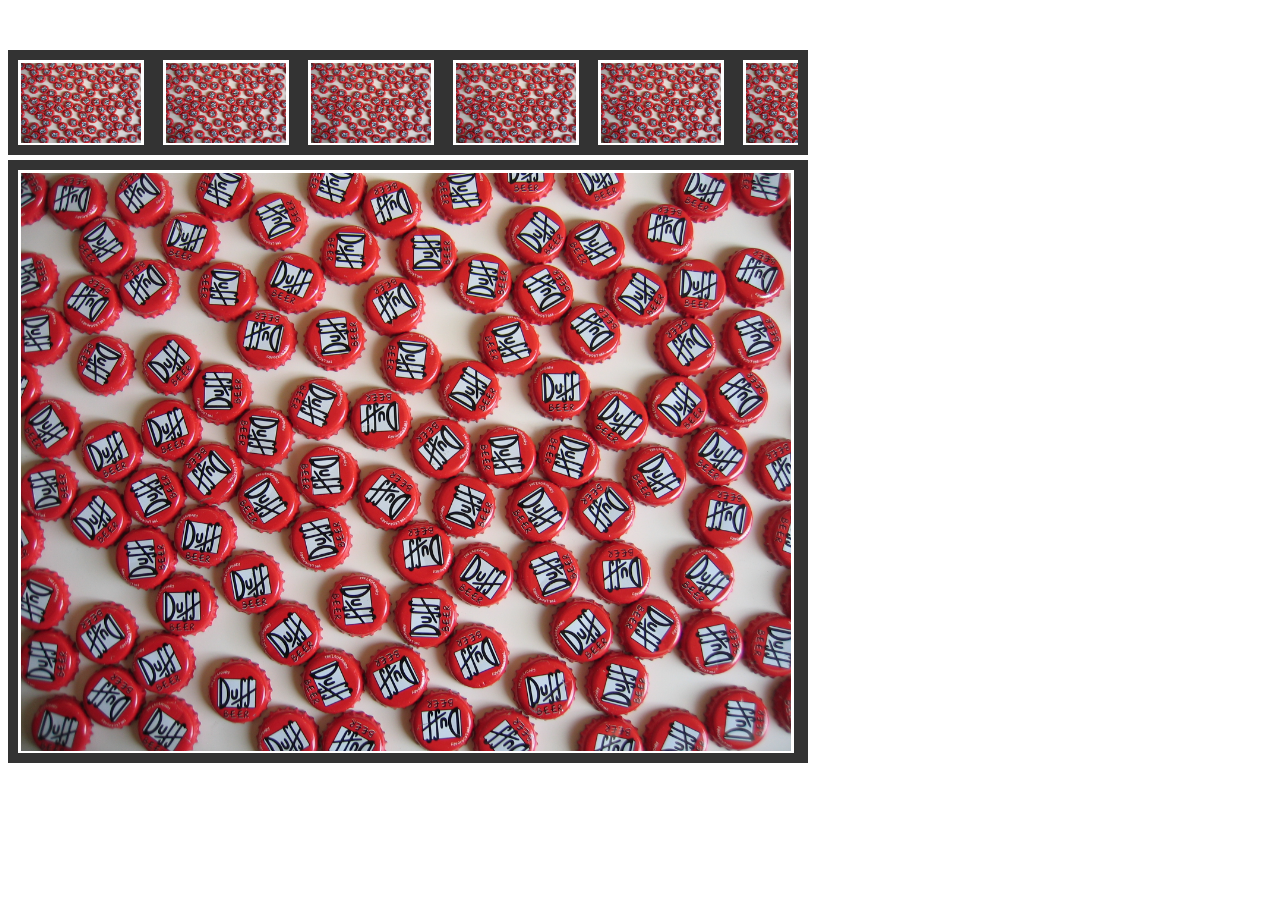
==== Demo/index.html @ 4c8ca32d "v1" ====
<!DOCTYPE html PUBLIC "-//W3C//DTD XHTML 1.0 Strict//EN" "http://www.w3.org/TR/xhtml1/DTD/xhtml1-strict.dtd">
<html xmlns="http://www.w3.org/1999/xhtml" xml:lang="en" lang="en">
<head>
	<meta http-equiv="Content-Type" content="text/html; charset=utf-8" />
	<link rel="stylesheet" href="demo.css" type="text/css" />
	<script type="text/javascript" src="mootools-1.2.4-core-nc.js"></script>
    <script type="text/javascript" src="mootools-1.2.4.4-more.js"></script>
	<script type="text/javascript" src="../Source/scrollGallery.js"></script>
    <script type="text/javascript">
        window.addEvent('domready', function() {
            var scrollGalleryObj = new scrollGallery();
        });
    </script>

	<title>Scroll Gallery</title>
</head>
<body>

    <div id="gallery">

                <div id="scrollGalleryHead">		
					<div id="thumbarea">
						<div id="thumbareaContent">
                            <img  src="fotos/image1.jpg" width="120" height="80" alt="" />
                            <img  src="fotos/image2.jpg" width="120" height="80" alt="" />
                            <img  src="fotos/image3.jpg" width="120" height="80" alt="" />
                            <img  src="fotos/image4.jpg" width="120" height="80" alt="" />
                            <img  src="fotos/image5.jpg" width="120" height="80" alt="" />
                            <img  src="fotos/image6.jpg" width="120" height="80" alt="" />
                            <img  src="fotos/image7.jpg" width="120" height="80" alt="" />
                            <img  src="fotos/image8.jpg" width="120" height="80" alt="" />
                            <img  src="fotos/image9.jpg" width="120" height="80" alt="" />
                            <img  src="fotos/image10.jpg" width="120" height="80" alt="" />
                            <img  src="fotos/image11.jpg" width="120" height="80" alt="" />
                            <img  src="fotos/image12.jpg" width="120" height="80" alt="" />
                            <img  src="fotos/image13.jpg" width="120" height="80" alt="" />
                            <img  src="fotos/image14.jpg" width="120" height="80" alt="" />
						</div> 
					</div> 
				</div>
				<div id="scrollGalleryFoot">
					<div id="imagearea">
					  <div id="imageareaContent">
                            <img  src="fotos/image1.jpg"  />
                            <img  src="fotos/image2.jpg"  />
                            <img  src="fotos/image3.jpg"  />
                            <img  src="fotos/image4.jpg"  />
                            <img  src="fotos/image5.jpg"  />
                            <img  src="fotos/image6.jpg"  />
                            <img  src="fotos/image7.jpg"  />
                            <img  src="fotos/image8.jpg"  />
                            <img  src="fotos/image9.jpg"  />
                            <img  src="fotos/image10.jpg"  />
                            <img  src="fotos/image11.jpg"  />
                            <img  src="fotos/image12.jpg"  />
                            <img  src="fotos/image13.jpg"  />
                            <img  src="fotos/image14.jpg"  />
                            
                      </div> 
					</div> 
				</div>

    </div>
</body>
</html>
---- Demo/demo.css ----
#gallery{
    width:800px; /*change this*/
}
#imageareaContent img{
    width:770px; /*change this*/
}


#scrollGalleryHead{
/*has to be postion:relativ*/
	margin:0px;
	padding:10px;
	margin-top:50px;
    background-color:#333333;
}

#scrollGalleryFoot{
/*has to be postion:relativ*/
	margin:0px;
	padding:10px;
	margin-top:5px;
    background-color:#333333;
}


#thumbarea{
	overflow: auto; 
	overflow-y: hidden; 
	overflow-x: auto;
	width:100%; 
	margin:0px; 
	padding:0px;
}
#thumbareaContent{
	padding-left:0px; 
	padding-right:0px; 
	margin:0px; 
 	white-space: nowrap;       /* important */	
    margin-bottom:-5px;
}
#thumbareaContent img{
    margin:0px;
	margin-right:15px;
	cursor:pointer;
    border: 3px solid #ffffff;
}
#imagearea{
	overflow: auto; 
	overflow-y: hidden; 
	overflow-x: auto;
	width:100%; 
	margin:0px; 
	padding:0px;
}
#imageareaContent{
	padding-left:0px; 
	padding-right:0px; 
	margin:0px; 
 	white-space: nowrap;       /* important */
    margin-bottom:-5px;
}
#imageareaContent img{
    margin:0px;
	margin-right:15px;
	cursor:pointer;
    border: 3px solid #ffffff;
}
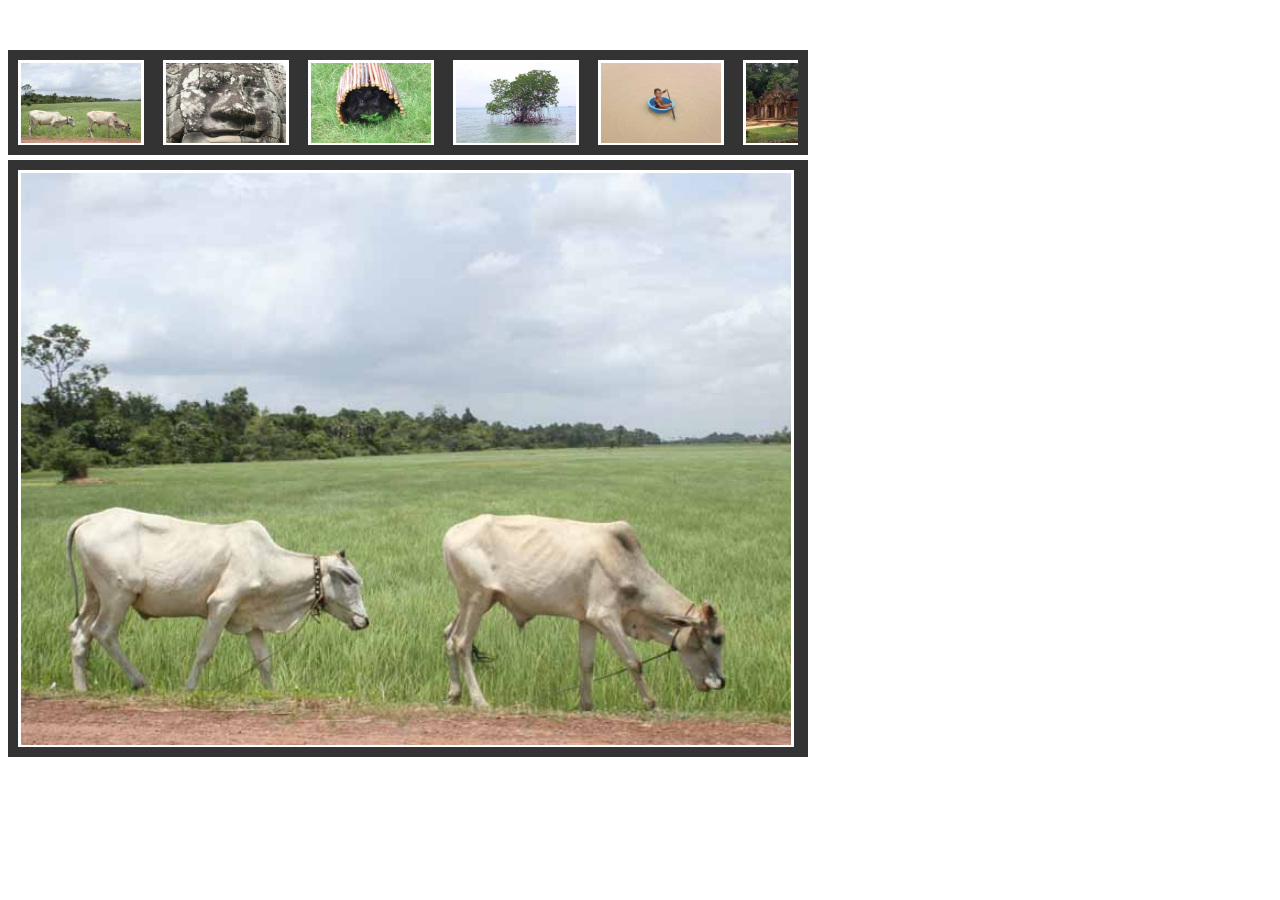
==== commit 6d11a28e: "v1.1" ====
--- a/Demo/index.html
+++ b/Demo/index.html
@@ -35,6 +35,8 @@
                             <img  src="fotos/image12.jpg" width="120" height="80" alt="" />
                             <img  src="fotos/image13.jpg" width="120" height="80" alt="" />
                             <img  src="fotos/image14.jpg" width="120" height="80" alt="" />
+                            <img  src="fotos/image15.jpg" width="120" height="80" alt="" />
+                            <img  src="fotos/image16.jpg" width="120" height="80" alt="" />
 						</div> 
 					</div> 
 				</div>
@@ -55,6 +57,8 @@
                             <img  src="fotos/image12.jpg"  />
                             <img  src="fotos/image13.jpg"  />
                             <img  src="fotos/image14.jpg"  />
+                            <img  src="fotos/image15.jpg"  />
+                            <img  src="fotos/image16.jpg"  />
                             
                       </div> 
 					</div> 
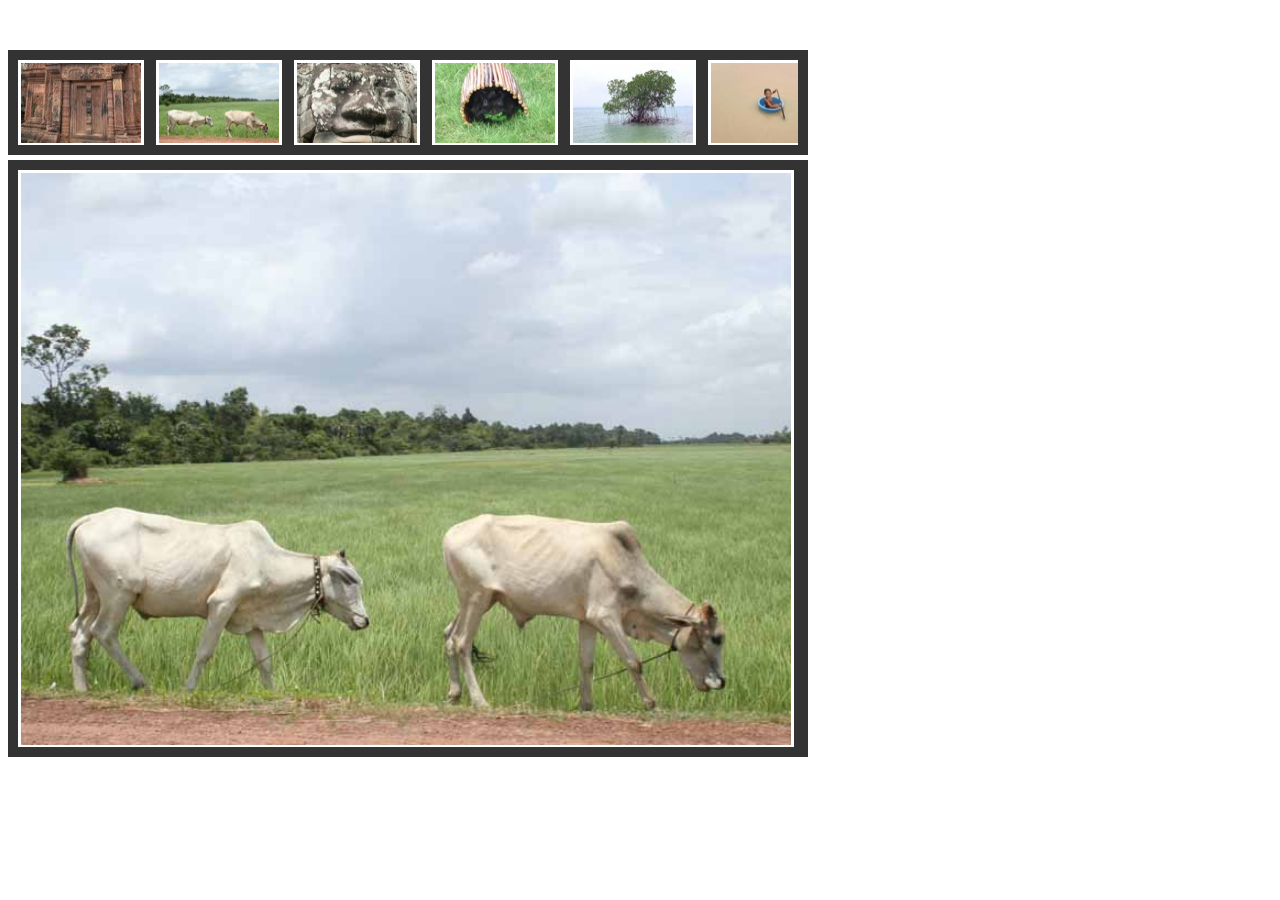
==== commit dfca7812: "Version 1.4" ====
--- a/Demo/index.html
+++ b/Demo/index.html
@@ -18,47 +18,43 @@
 
     <div id="gallery">
 
-                <div id="scrollGalleryHead">		
+                <div id="scrollGalleryHead">
 					<div id="thumbarea">
 						<div id="thumbareaContent">
-                            <img  src="fotos/image1.jpg" width="120" height="80" alt="" />
-                            <img  src="fotos/image2.jpg" width="120" height="80" alt="" />
-                            <img  src="fotos/image3.jpg" width="120" height="80" alt="" />
-                            <img  src="fotos/image4.jpg" width="120" height="80" alt="" />
-                            <img  src="fotos/image5.jpg" width="120" height="80" alt="" />
-                            <img  src="fotos/image6.jpg" width="120" height="80" alt="" />
-                            <img  src="fotos/image7.jpg" width="120" height="80" alt="" />
-                            <img  src="fotos/image8.jpg" width="120" height="80" alt="" />
-                            <img  src="fotos/image9.jpg" width="120" height="80" alt="" />
-                            <img  src="fotos/image10.jpg" width="120" height="80" alt="" />
-                            <img  src="fotos/image11.jpg" width="120" height="80" alt="" />
-                            <img  src="fotos/image12.jpg" width="120" height="80" alt="" />
-                            <img  src="fotos/image13.jpg" width="120" height="80" alt="" />
-                            <img  src="fotos/image14.jpg" width="120" height="80" alt="" />
-                            <img  src="fotos/image15.jpg" width="120" height="80" alt="" />
-                            <img  src="fotos/image16.jpg" width="120" height="80" alt="" />
+                            <img  src="fotos/small_image1.jpg" width="120" height="80" alt="" />
+                            <img  src="fotos/small_image2.jpg" width="120" height="80" alt="" />
+                            <img  src="fotos/small_image3.jpg" width="120" height="80" alt="" />
+                            <img  src="fotos/small_image4.jpg" width="120" height="80" alt="" />
+                            <img  src="fotos/small_image5.jpg" width="120" height="80" alt="" />
+                            <img  src="fotos/small_image6.jpg" width="120" height="80" alt="" />
+                            <img  src="fotos/small_image7.jpg" width="120" height="80" alt="" />
+                            <img  src="fotos/small_image8.jpg" width="120" height="80" alt="" />
+                            <img  src="fotos/small_image9.jpg" width="120" height="80" alt="" />
+                            <img  src="fotos/small_image10.jpg" width="120" height="80" alt="" />
+                            <img  src="fotos/small_image11.jpg" width="120" height="80" alt="" />
+                            <img  src="fotos/small_image12.jpg" width="120" height="80" alt="" />
+                            <img  src="fotos/small_image13.jpg" width="120" height="80" alt="" />
+                            <img  src="fotos/small_image14.jpg" width="120" height="80" alt="" />
 						</div> 
-					</div> 
+					</div>
 				</div>
 				<div id="scrollGalleryFoot">
 					<div id="imagearea">
 					  <div id="imageareaContent">
-                            <img  src="fotos/image1.jpg"  />
-                            <img  src="fotos/image2.jpg"  />
-                            <img  src="fotos/image3.jpg"  />
-                            <img  src="fotos/image4.jpg"  />
-                            <img  src="fotos/image5.jpg"  />
-                            <img  src="fotos/image6.jpg"  />
-                            <img  src="fotos/image7.jpg"  />
-                            <img  src="fotos/image8.jpg"  />
-                            <img  src="fotos/image9.jpg"  />
-                            <img  src="fotos/image10.jpg"  />
-                            <img  src="fotos/image11.jpg"  />
-                            <img  src="fotos/image12.jpg"  />
-                            <img  src="fotos/image13.jpg"  />
-                            <img  src="fotos/image14.jpg"  />
-                            <img  src="fotos/image15.jpg"  />
-                            <img  src="fotos/image16.jpg"  />
+                            <img  src="fotos/image1.jpg" alt="" />
+                            <img  src="fotos/image2.jpg" alt="" />
+                            <img  src="fotos/image3.jpg" alt="" />
+                            <img  src="fotos/image4.jpg" alt="" />
+                            <img  src="fotos/image5.jpg" alt="" />
+                            <img  src="fotos/image6.jpg" alt="" />
+                            <img  src="fotos/image7.jpg" alt="" />
+                            <img  src="fotos/image8.jpg" alt="" />
+                            <img  src="fotos/image9.jpg" alt="" />
+                            <img  src="fotos/image10.jpg" alt=""  />
+                            <img  src="fotos/image11.jpg" alt="" />
+                            <img  src="fotos/image12.jpg" alt="" />
+                            <img  src="fotos/image13.jpg" alt="" />
+                            <img  src="fotos/image14.jpg" alt="" />
                             
                       </div> 
 					</div> 
--- a/Demo/demo.css
+++ b/Demo/demo.css
@@ -40,8 +40,9 @@
     margin-bottom:-5px;
 }
 #thumbareaContent img{
+	padding:0px;
     margin:0px;
-	margin-right:15px;
+	margin-right:8px;
 	cursor:pointer;
     border: 3px solid #ffffff;
 }
